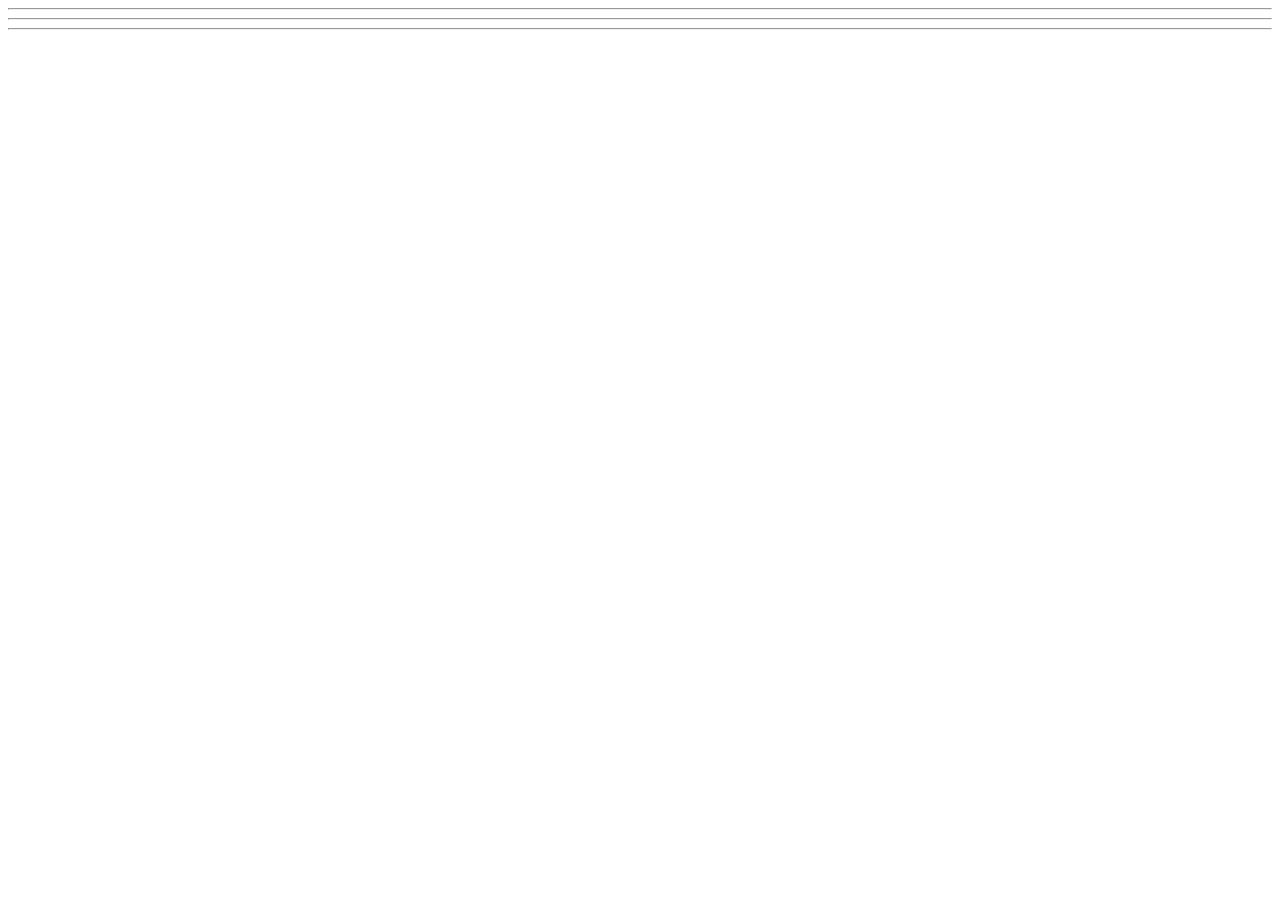
==== WDUnit1/WDLesson1_2Practical/index.html @ 65ed98d0 "update unit 1" ====
<!DOCTYPE html>
<!-- WD Lesson 1.2: How do we work with images on a web page? -->
<!-- Resources 
      https://www.w3schools.com/html/html_images.asp
      https://www.w3schools.com/tags/tag_img.asp
-->

<html>
  <head>
    <title>Exploring Images</title>
  </head>
  <body>
    <!-- Example of an image from external source
        <img src="https://www.pinclipart.com/picdir/middle/199-1994265_7-duke-java-clipart.png">
    -->

    <!-- Challenge 1: Create an <h1> and put "External Source Images" -->

    <!-- Challenge 2: Add an image of your choice by searching Google and getting the image address. -->

    <!-- Challenge 3: Add three more of the same image.  Change the width and height of each image to 
     be 200x200 for the first, 150x150 for the second and 100x100 for the third -->

  <hr>
  <!-- Example of image from internal source, i.e your website 
    <img src="HulkLogo1.png">
  -->
  <!-- Challenge 4: Create an <h1> and put "Internal Source Images" -->

  <!-- Challenge 5: Add the Hulk Logo 2 image located internally in the folder to the page -->

  <hr>
  <!-- Example of image from an internal source stored within folder of your website 
    <img src="images/HulkSmash1.png">
  -->  

  <!-- Challenge 6: Create an <h1> and put "Internal Source Images Inside Folders" -->

  <!-- Challenge 7: Add the Hulk Smash 2 and Hulk Smash 3 images. 
                   Both images are located in the images folder to the page -->

  <hr>
  <!-- Challenge Bonus: Create a heading with "Marvel Superheroes".  Add a horizontal rule.  
   Add five images of Marvel Superheroes.  Make them all the same size -->
  </body>
</html>
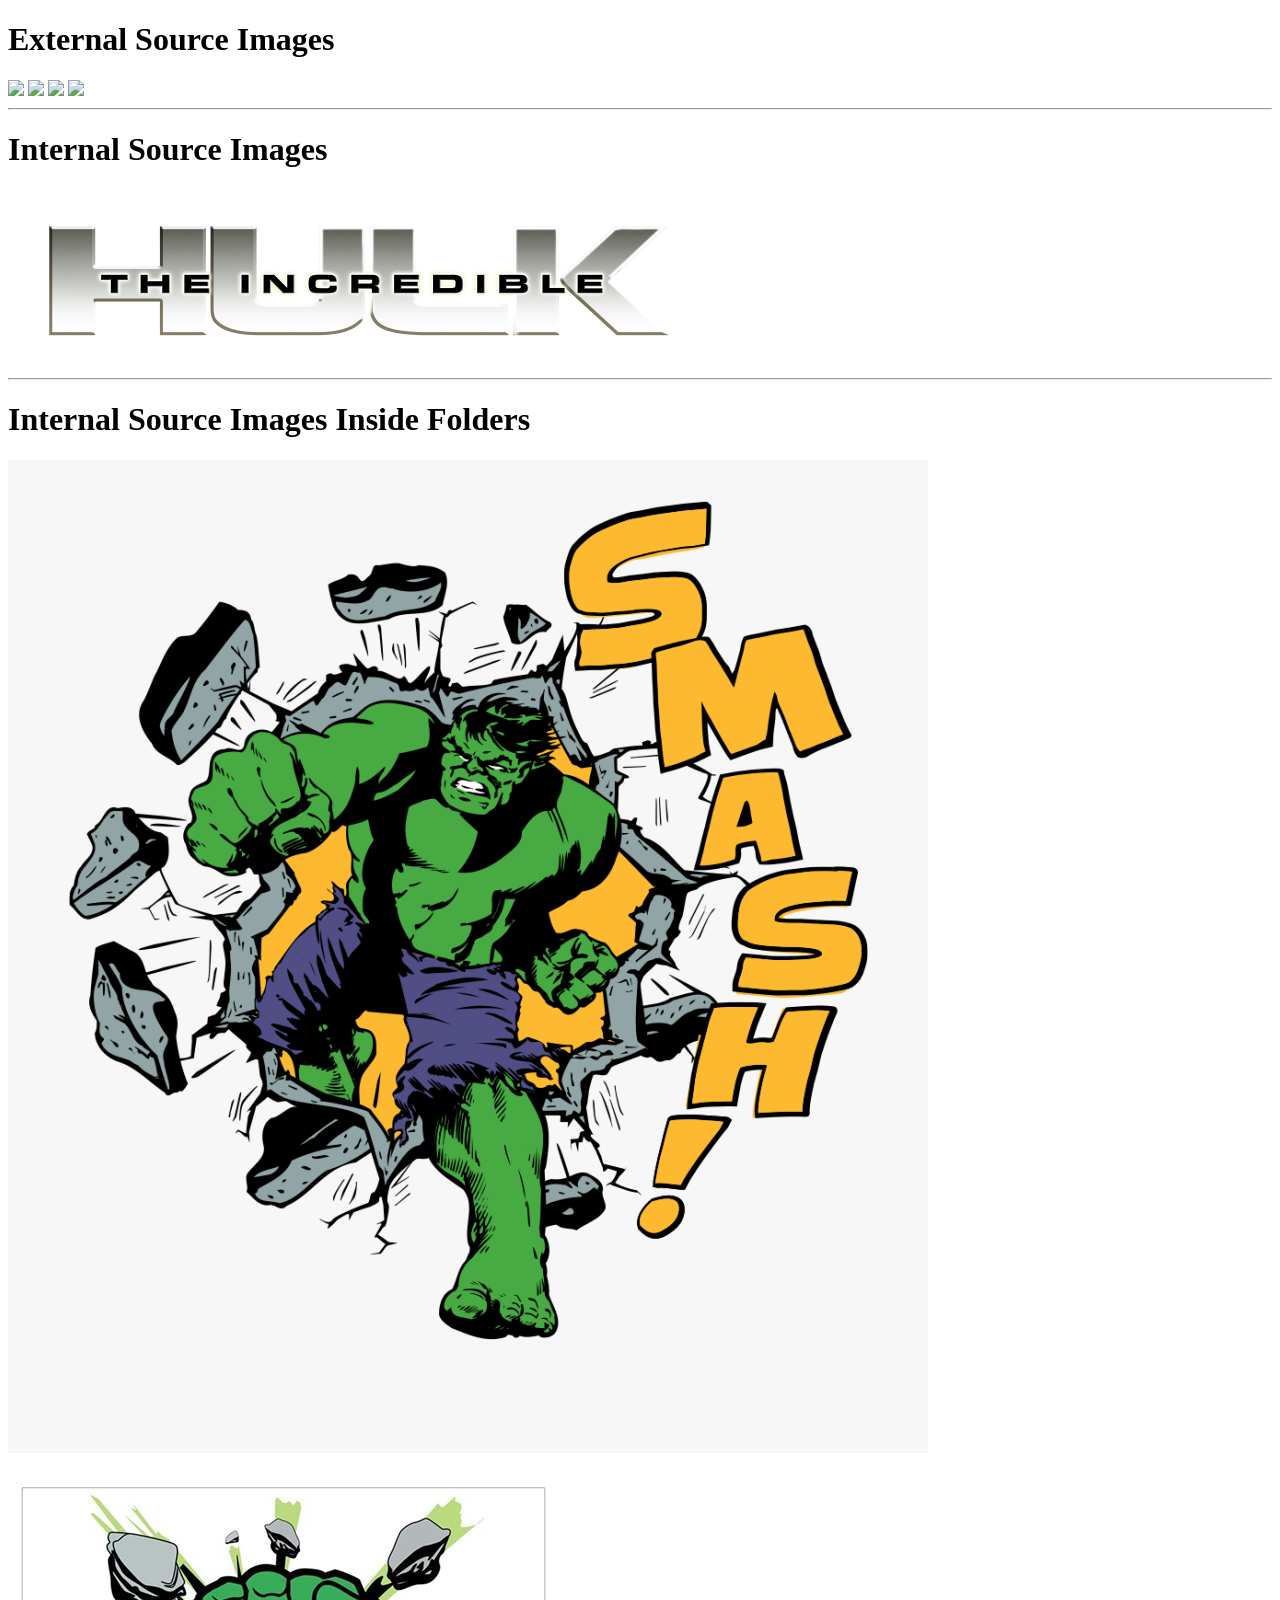
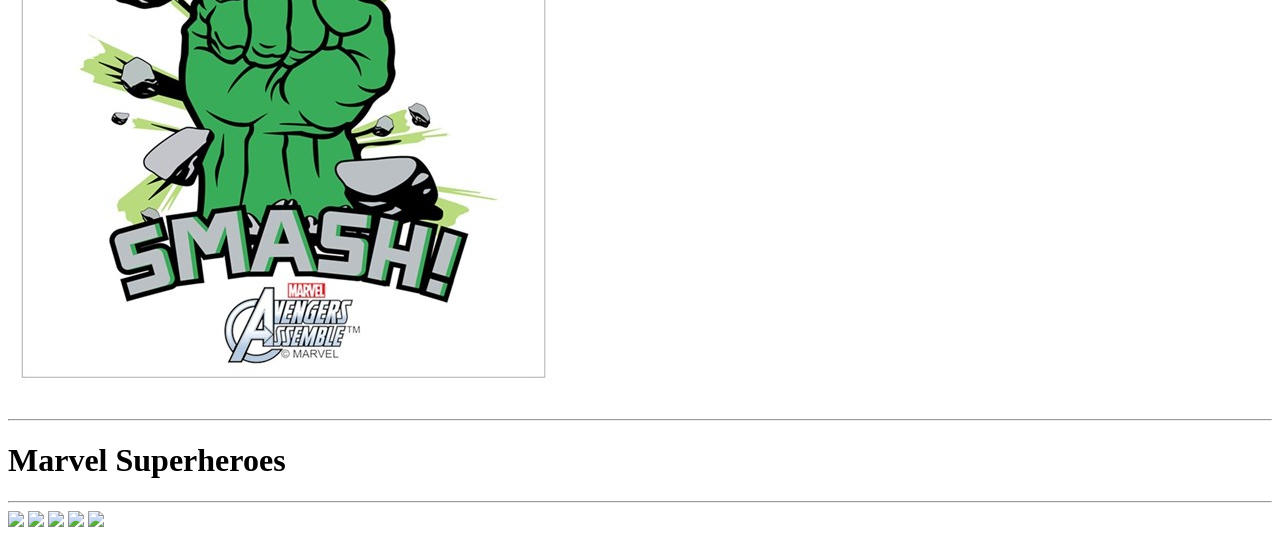
==== commit 2c772d52: "update" ====
--- a/WDUnit1/WDLesson1_2Practical/index.html
+++ b/WDUnit1/WDLesson1_2Practical/index.html
@@ -15,32 +15,43 @@
     -->
 
     <!-- Challenge 1: Create an <h1> and put "External Source Images" -->
-
+<h1> External Source Images </h1>
     <!-- Challenge 2: Add an image of your choice by searching Google and getting the image address. -->
-
+  <img src="https://thumbs.dreamstime.com/b/incredibly-beautiful-sunset-sun-lake-sunrise-landscape-panorama-nature-sky-amazing-colorful-clouds-fantasy-design-115177001.jpg">
     <!-- Challenge 3: Add three more of the same image.  Change the width and height of each image to 
      be 200x200 for the first, 150x150 for the second and 100x100 for the third -->
-
+  <img src="https://thumbs.dreamstime.com/b/incredibly-beautiful-sunset-sun-lake-sunrise-landscape-panorama-nature-sky-amazing-colorful-clouds-fantasy-design-115177001.jpg" width="200">
+  <img src="https://thumbs.dreamstime.com/b/incredibly-beautiful-sunset-sun-lake-sunrise-landscape-panorama-nature-sky-amazing-colorful-clouds-fantasy-design-115177001.jpg" width="150">
+  <img src="https://thumbs.dreamstime.com/b/incredibly-beautiful-sunset-sun-lake-sunrise-landscape-panorama-nature-sky-amazing-colorful-clouds-fantasy-design-115177001.jpg" width="100">
   <hr>
   <!-- Example of image from internal source, i.e your website 
     <img src="HulkLogo1.png">
   -->
   <!-- Challenge 4: Create an <h1> and put "Internal Source Images" -->
-
+<h1> Internal Source Images </h1>
   <!-- Challenge 5: Add the Hulk Logo 2 image located internally in the folder to the page -->
-
+  <img src="HulkLogo1.png">
   <hr>
   <!-- Example of image from an internal source stored within folder of your website 
     <img src="images/HulkSmash1.png">
   -->  
 
   <!-- Challenge 6: Create an <h1> and put "Internal Source Images Inside Folders" -->
-
+<h1> Internal Source Images Inside Folders </h1>
   <!-- Challenge 7: Add the Hulk Smash 2 and Hulk Smash 3 images. 
                    Both images are located in the images folder to the page -->
+  <img src="images/HulkSmash2.png">
+  <img src="images/HulkSmash3.jpg">
 
   <hr>
   <!-- Challenge Bonus: Create a heading with "Marvel Superheroes".  Add a horizontal rule.  
    Add five images of Marvel Superheroes.  Make them all the same size -->
+   <h1> Marvel Superheroes </h1>
+   <hr>
+   <img src="https://encrypted-tbn0.gstatic.com/images?q=tbn:ANd9GcSW7ICRff7H1bbODLoBYiHCsCXx0QTEQbquV0-Q0Yd3wg&s=10" width= "150">
+   <img src="https://encrypted-tbn0.gstatic.com/images?q=tbn:ANd9GcQLYcEQJFbq6e79h2a6kFMfUjUAjXxu2cAhyizbgtWc4Q&s=10" width= "150" >
+   <img src="https://encrypted-tbn0.gstatic.com/images?q=tbn:ANd9GcTpnKbcW1U1-kAoZfFg8B9tV1ATISP_i1DUNMCI8JMSSQ&s" width="150">
+   <img src="https://encrypted-tbn0.gstatic.com/images?q=tbn:ANd9GcQHCJW5VMPltXPGXLuSlE0V3vdaiFWg5kDhc_ridJ2wQQ&s=10" width="150">
+   <img src="https://encrypted-tbn0.gstatic.com/images?q=tbn:ANd9GcSzyfJzQFKmPA3LAjYni7Ry-Rhzo9A4n6dL0vfL9i1HMQ&s=10" width="150">
   </body>
 </html>
